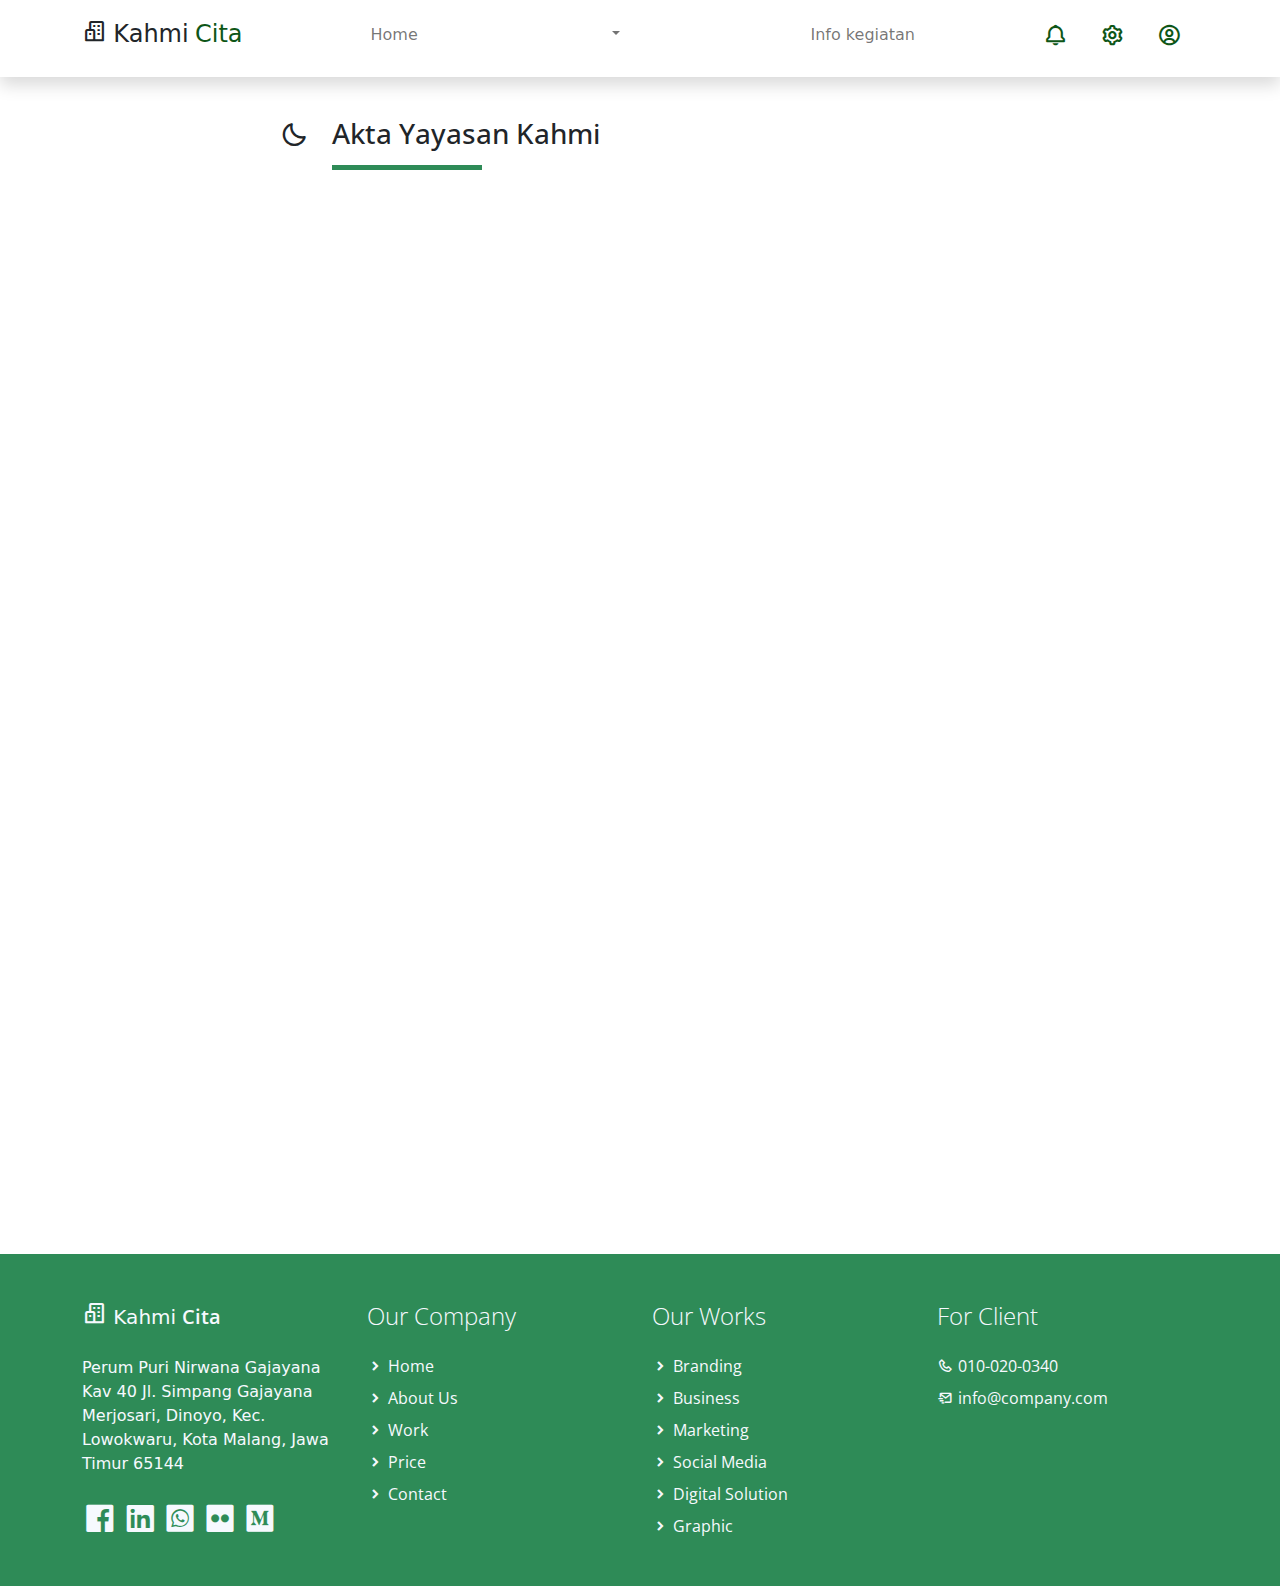
==== akta.html @ 12afd4ec "tambah halaman akta, tambah alamat footer, fix button dropdown" ====
<!DOCTYPE html>
<html lang="en">

<head>
    <title>Purple Buzz HTML Template with Bootstrap 5 Beta 1</title>
    <meta charset="utf-8">
    <meta name="viewport" content="width=device-width, initial-scale=1">
    <link rel="apple-touch-icon" href="assets/img/apple-icon.png">
    <link rel="shortcut icon" type="image/x-icon" href="assets/img/favicon.ico">
    <!-- Load Require CSS -->
    <link href="assets/css/bootstrap.css" rel="stylesheet">
    <!-- Font CSS -->
    <link href="assets/css/boxicon.min.css" rel="stylesheet">
    <link href="https://fonts.googleapis.com/css2?family=Open+Sans:wght@300;400;600&display=swap" rel="stylesheet">
    <!-- Load Tempalte CSS -->
    <link rel="stylesheet" href="assets/css/templatemo.css">
    <!-- Custom CSS -->
    <link rel="stylesheet" href="assets/css/custom.css">
<!--
    
TemplateMo 561 Purple Buzz

https://templatemo.com/tm-561-purple-buzz

-->
</head>

<body>

    <!-- Header -->
    <nav id="main_nav" class="navbar navbar-expand-lg navbar-light bg-white shadow">
        <div class="container d-flex justify-content-between align-items-center">
            <a class="navbar-brand h1" href="index.html">
                <i class='bx bx-buildings bx-sm text-dark'></i>
                <span class="text-dark h4">Kahmi</span> <span class="text-primary h4">Cita</span>
            </a>
            <button class="navbar-toggler border-0" type="button" data-bs-toggle="collapse" data-bs-target="#navbar-toggler-success" aria-controls="navbarSupportedContent" aria-expanded="false" aria-label="Toggle navigation">
                <span class="navbar-toggler-icon"></span>
            </button>

            <div class="align-self-center collapse navbar-collapse flex-fill  d-lg-flex justify-content-lg-between" id="navbar-toggler-success">
                <div class="flex-fill mx-xl-5 mb-2">
                    <ul class="nav navbar-nav d-flex justify-content-between mx-xl-5 text-center text-dark">
                        <li class="nav-item">
                            <a class="nav-link btn-outline-primary rounded-pill px-3" href="index.html">Home</a>
                        </li>
                        <li class="nav-item">
                            <!-- Example single danger button -->
                            <div class="dropdown">
                                <button 
                                    class="nav-link btn-outline-transparent rounded-pill px-3 dropdown-toggle" 
                                    type="button" id="dropdownMenuButton" data-toggle="dropdown" 
                                    aria-haspopup="true" aria-expanded="false"
                                    style="outline: none;"
                                >
                                <div class="dropdown-menu" id="dropdown-nav" aria-labelledby="dropdownMenuButton">
                                  <a class="dropdown-item" href="#">Maksud dan Tujuan</a>
                                  <a class="dropdown-item" href="./akta.html">Akta Yayasan Kahmi</a>
                                  <a class="dropdown-item" href="#">Struktur Organisasi</a>
                                </div>
                              </div>
                        </li>
                        <li class="nav-item">
                            <a class="nav-link btn-outline-primary rounded-pill px-3" href="work.html">Info kegiatan</a>
                        </li>
                    </ul>
                </div>
                <div class="navbar align-self-center d-flex">
                    <a class="nav-link" href="#"><i class='bx bx-bell bx-sm bx-tada-hover text-primary'></i></a>
                    <a class="nav-link" href="#"><i class='bx bx-cog bx-sm text-primary'></i></a>
                    <a class="nav-link" href="#"><i class='bx bx-user-circle bx-sm text-primary'></i></a>
                </div>
            </div>
        </div>
    </nav>
    <!-- Close Header -->

    <!-- Start Service -->
    <section class="service-wrapper py-3">
        <div class="container-fluid pb-3">
            <div class="row mt-4">
                <div class="service-header col-2 col-lg-3 text-end light-300">
                    <i class='bx bx-moon h3 mt-1'></i>
                </div>
                <div class="service-heading col-10 col-lg-9 text-start float-end light-300">
                    <h2 class="h3 pb-4 typo-space-line">Akta Yayasan Kahmi</h2>
                </div>
            </div>
            <p class="service-footer col-10 offset-2 col-lg-9 offset-lg-3 text-start pb-3 text-muted px-2">
                <iframe src="./assets/file/Revisi-Akta-Yayasan-KAHMI.pdf" style="width: 100%; height: 1000px;" title="Iframe Example"></iframe>
            </p>
        </div>

    </section>
    <!-- End Service -->

    <!-- Start Footer -->
    <footer class="bg-secondary pt-4">
        <div class="container">
            <div class="row py-4">

                <div class="col-lg-3 col-12 align-left">
                    <a class="navbar-brand" href="index.html">
                        <i class='bx bx-buildings bx-sm text-light'></i>
                        <span class="text-light h5">Kahmi</span> <span class="text-light h5 semi-bold-600">Cita</span>
                    </a>
                    <p class="text-light my-lg-4 my-2">
                        Perum Puri Nirwana Gajayana Kav 40 Jl. Simpang Gajayana Merjosari, Dinoyo, Kec. Lowokwaru, Kota Malang, Jawa Timur 65144
                    </p>
                    <ul class="list-inline footer-icons light-300">
                        <li class="list-inline-item m-0">
                            <a class="text-light" target="_blank" href="http://facebook.com/">
                                <i class='bx bxl-facebook-square bx-md'></i>
                            </a>
                        </li>
                        <li class="list-inline-item m-0">
                            <a class="text-light" target="_blank" href="https://www.linkedin.com/">
                                <i class='bx bxl-linkedin-square bx-md'></i>
                            </a>
                        </li>
                        <li class="list-inline-item m-0">
                            <a class="text-light" target="_blank" href="https://www.whatsapp.com/">
                                <i class='bx bxl-whatsapp-square bx-md'></i>
                            </a>
                        </li>
                        <li class="list-inline-item m-0">
                            <a class="text-light" target="_blank" href="https://www.flickr.com/">
                                <i class='bx bxl-flickr-square bx-md'></i>
                            </a>
                        </li>
                        <li class="list-inline-item m-0">
                            <a class="text-light" target="_blank" href="https://www.medium.com/">
                                <i class='bx bxl-medium-square bx-md' ></i>
                            </a>
                        </li>
                    </ul>
                </div>

                <div class="col-lg-3 col-md-4 my-sm-0 mt-4">
                    <h3 class="h4 pb-lg-3 text-light light-300">Our Company</h2>
                        <ul class="list-unstyled text-light light-300">
                            <li class="pb-2">
                                <i class='bx-fw bx bxs-chevron-right bx-xs'></i><a class="text-decoration-none text-light" href="index.html">Home</a>
                            </li>
                            <li class="pb-2">
                                <i class='bx-fw bx bxs-chevron-right bx-xs'></i><a class="text-decoration-none text-light py-1" href="about.html">About Us</a>
                            </li>
                            <li class="pb-2">
                                <i class='bx-fw bx bxs-chevron-right bx-xs'></i><a class="text-decoration-none text-light py-1" href="work.html">Work</a>
                            </li>
                            <li class="pb-2">
                                <i class='bx-fw bx bxs-chevron-right bx-xs'></i></i><a class="text-decoration-none text-light py-1" href="pricing.html">Price</a>
                            </li>
                            <li class="pb-2">
                                <i class='bx-fw bx bxs-chevron-right bx-xs'></i><a class="text-decoration-none text-light py-1" href="contact.html">Contact</a>
                            </li>
                        </ul>
                </div>

                <div class="col-lg-3 col-md-4 my-sm-0 mt-4">
                    <h2 class="h4 pb-lg-3 text-light light-300">Our Works</h2>
                    <ul class="list-unstyled text-light light-300">
                        <li class="pb-2">
                            <i class='bx-fw bx bxs-chevron-right bx-xs'></i><a class="text-decoration-none text-light py-1" href="#">Branding</a>
                        </li>
                        <li class="pb-2">
                            <i class='bx-fw bx bxs-chevron-right bx-xs'></i><a class="text-decoration-none text-light py-1" href="#">Business</a>
                        </li>
                        <li class="pb-2">
                            <i class='bx-fw bx bxs-chevron-right bx-xs'></i><a class="text-decoration-none text-light py-1" href="#">Marketing</a>
                        </li>
                        <li class="pb-2">
                            <i class='bx-fw bx bxs-chevron-right bx-xs'></i><a class="text-decoration-none text-light py-1" href="#">Social Media</a>
                        </li>
                        <li class="pb-2">
                            <i class='bx-fw bx bxs-chevron-right bx-xs'></i><a class="text-decoration-none text-light py-1" href="#">Digital Solution</a>
                        </li>
                        <li class="pb-2">
                            <i class='bx-fw bx bxs-chevron-right bx-xs'></i><a class="text-decoration-none text-light py-1" href="#">Graphic</a>
                        </li>
                    </ul>
                </div>

                <div class="col-lg-3 col-md-4 my-sm-0 mt-4">
                    <h2 class="h4 pb-lg-3 text-light light-300">For Client</h2>
                    <ul class="list-unstyled text-light light-300">
                        <li class="pb-2">
                            <i class='bx-fw bx bx-phone bx-xs'></i><a class="text-decoration-none text-light py-1" href="tel:010-020-0340">010-020-0340</a>
                        </li>
                        <li class="pb-2">
                            <i class='bx-fw bx bx-mail-send bx-xs'></i><a class="text-decoration-none text-light py-1" href="mailto:info@company.com">info@company.com</a>
                        </li>
                    </ul>
                </div>

            </div>
        </div>

    </footer>
    <!-- End Footer -->


    <!-- Bootstrap -->
    <script src="assets/js/bootstrap.bundle.min.js"></script>
    <!-- Load jQuery require for isotope -->
    <script src="assets/js/jquery.min.js"></script>
    <!-- Isotope -->
    <script src="assets/js/isotope.pkgd.js"></script>
    <!-- Page Script -->
    <script>
        $(window).load(function() {

            // trigger nav dropdown button
            $('.dropdown-toggle').click(function() {
                if ($('#dropdown-nav').hasClass("show")){
                    $( '#dropdown-nav' ).removeClass('show');
                } else {
                    $( '#dropdown-nav' ).addClass('show');
                }
            });

            // hide dropdown button
            $(document).on("click", function(e) {
                if ($(e.target).is(".dropdown-toggle") === false) {
                    $( '#dropdown-nav' ).removeClass('show');
                }
            });

            // init Isotope
            var $projects = $('.projects').isotope({
                itemSelector: '.project',
                layoutMode: 'fitRows'
            });
            $(".filter-btn").click(function() {
                var data_filter = $(this).attr("data-filter");
                $projects.isotope({
                    filter: data_filter
                });
                $(".filter-btn").removeClass("active");
                $(".filter-btn").removeClass("shadow");
                $(this).addClass("active");
                $(this).addClass("shadow");
                return false;
            });
        });
    </script>
    <!-- Templatemo -->
    <script src="assets/js/templatemo.js"></script>
    <!-- Custom -->
    <script src="assets/js/custom.js"></script>

</body>

</html>
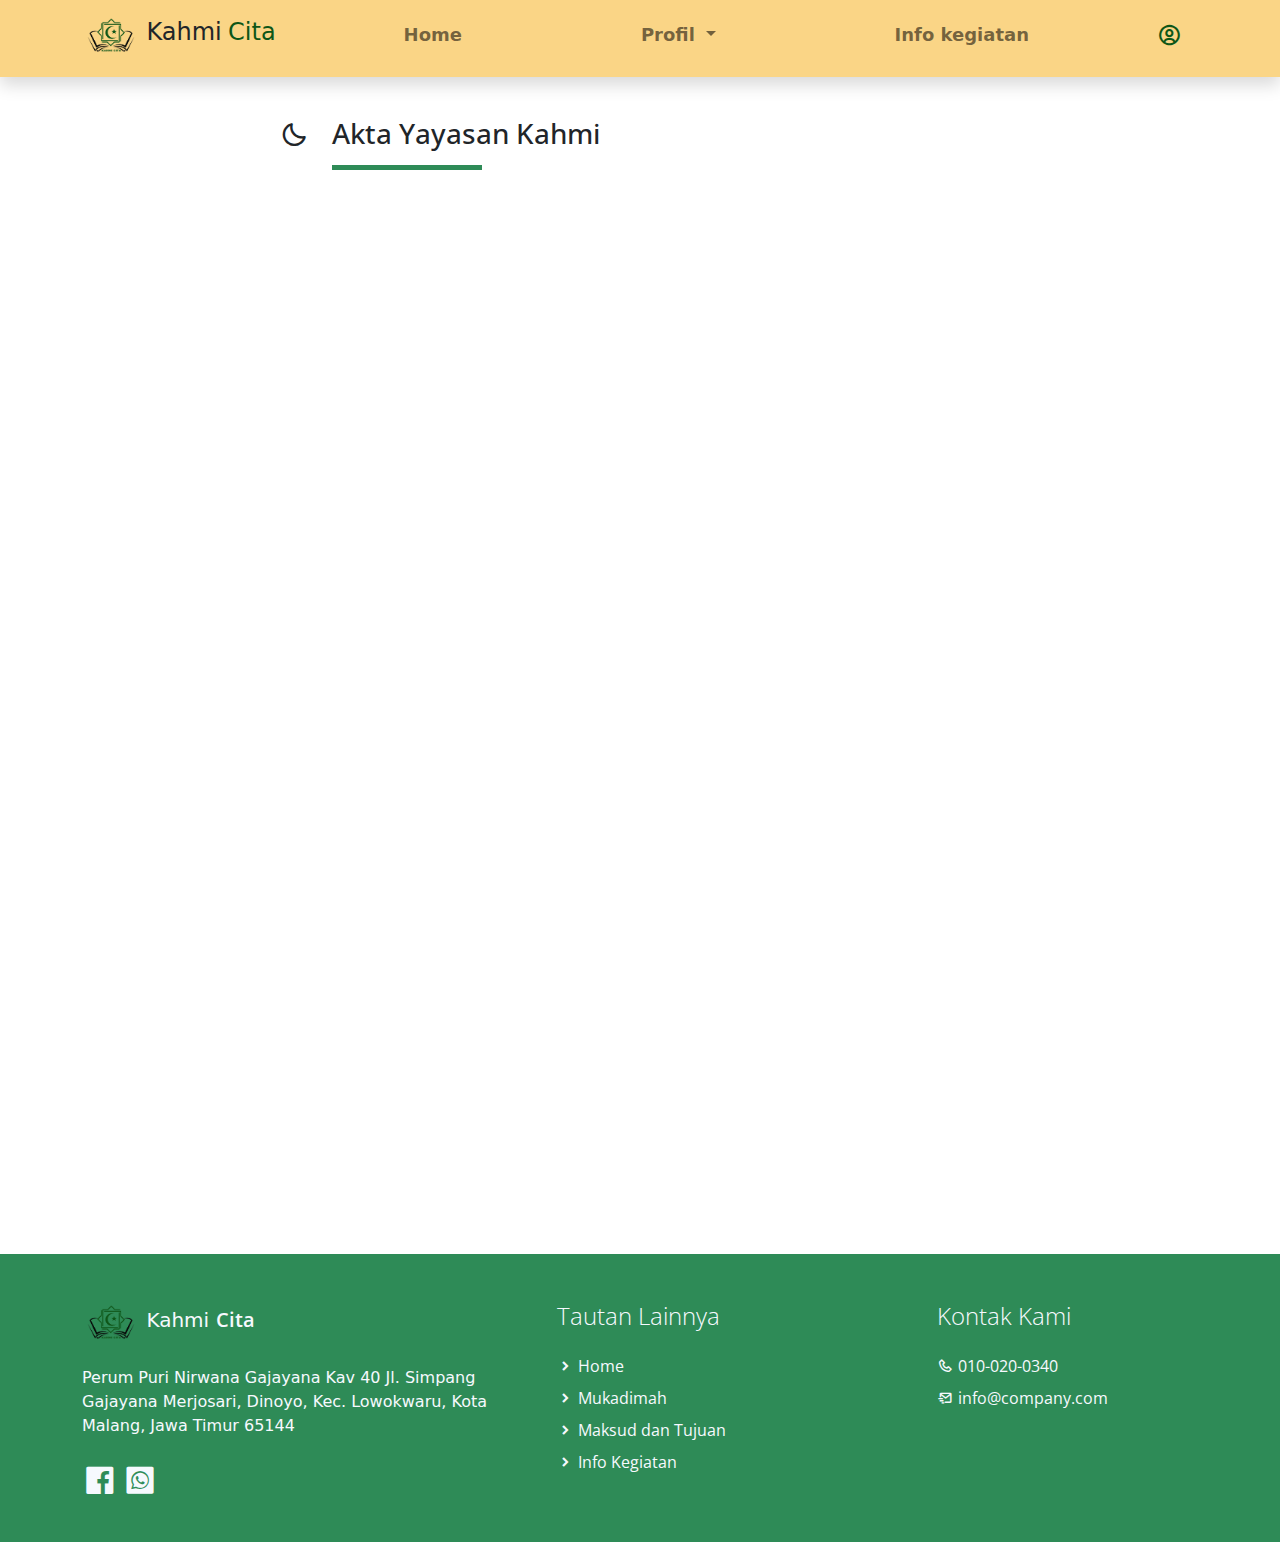
==== commit ead0ee49: "update maksud tujuan, update header" ====
--- a/akta.html
+++ b/akta.html
@@ -2,7 +2,7 @@
 <html lang="en">
 
 <head>
-    <title>Purple Buzz HTML Template with Bootstrap 5 Beta 1</title>
+    <title>Akta | Yayasan KAHMI Cita</title>
     <meta charset="utf-8">
     <meta name="viewport" content="width=device-width, initial-scale=1">
     <link rel="apple-touch-icon" href="assets/img/apple-icon.png">
@@ -28,10 +28,12 @@
 <body>
 
     <!-- Header -->
-    <nav id="main_nav" class="navbar navbar-expand-lg navbar-light bg-white shadow">
-        <div class="container d-flex justify-content-between align-items-center">
+    <nav id="main_nav" class="navbar navbar-expand-lg navbar-light bg-white shadow" style="background-color: #FAD586 !important;">
+        <div class="container d-flex justify-content-between align-items-center" >
             <a class="navbar-brand h1" href="index.html">
-                <i class='bx bx-buildings bx-sm text-dark'></i>
+                <i class=''>
+                    <img src="./assets/img/WhatsApp Image 2021-04-23 at 5.16.06 PM.png" height="40"  alt="">
+                </i>
                 <span class="text-dark h4">Kahmi</span> <span class="text-primary h4">Cita</span>
             </a>
             <button class="navbar-toggler border-0" type="button" data-bs-toggle="collapse" data-bs-target="#navbar-toggler-success" aria-controls="navbarSupportedContent" aria-expanded="false" aria-label="Toggle navigation">
@@ -42,32 +44,32 @@
                 <div class="flex-fill mx-xl-5 mb-2">
                     <ul class="nav navbar-nav d-flex justify-content-between mx-xl-5 text-center text-dark">
                         <li class="nav-item">
-                            <a class="nav-link btn-outline-primary rounded-pill px-3" href="index.html">Home</a>
+                            <a class="nav-link btn-outline-primary rounded-pill px-3" style="font-weight: bold; font-size: 18px;" href="index.html">Home</a>
                         </li>
                         <li class="nav-item">
                             <!-- Example single danger button -->
                             <div class="dropdown">
                                 <button 
-                                    class="nav-link btn-outline-transparent rounded-pill px-3 dropdown-toggle" 
+                                    class="nav-link btn-outline-transparent rounded-pill px-3 dropdown-toggle" style="font-weight: bold; font-size: 18px;" 
                                     type="button" id="dropdownMenuButton" data-toggle="dropdown" 
                                     aria-haspopup="true" aria-expanded="false"
                                     style="outline: none;"
                                 >
+                                  Profil
+                                </button>
                                 <div class="dropdown-menu" id="dropdown-nav" aria-labelledby="dropdownMenuButton">
-                                  <a class="dropdown-item" href="#">Maksud dan Tujuan</a>
+                                  <a class="dropdown-item" href="#maksudTujuan">Maksud dan Tujuan</a>
                                   <a class="dropdown-item" href="./akta.html">Akta Yayasan Kahmi</a>
                                   <a class="dropdown-item" href="#">Struktur Organisasi</a>
                                 </div>
                               </div>
                         </li>
                         <li class="nav-item">
-                            <a class="nav-link btn-outline-primary rounded-pill px-3" href="work.html">Info kegiatan</a>
+                            <a class="nav-link btn-outline-primary rounded-pill px-3" style="font-weight: bold; font-size: 18px;" href="#infoKegiatan">Info kegiatan</a>
                         </li>
                     </ul>
                 </div>
                 <div class="navbar align-self-center d-flex">
-                    <a class="nav-link" href="#"><i class='bx bx-bell bx-sm bx-tada-hover text-primary'></i></a>
-                    <a class="nav-link" href="#"><i class='bx bx-cog bx-sm text-primary'></i></a>
                     <a class="nav-link" href="#"><i class='bx bx-user-circle bx-sm text-primary'></i></a>
                 </div>
             </div>
@@ -99,9 +101,11 @@
         <div class="container">
             <div class="row py-4">
 
-                <div class="col-lg-3 col-12 align-left">
+                <div class="col-lg-5 col-12 align-left">
                     <a class="navbar-brand" href="index.html">
-                        <i class='bx bx-buildings bx-sm text-light'></i>
+                        <i class=''>
+                            <img src="./assets/img/WhatsApp Image 2021-04-23 at 5.16.06 PM.png" height="40"  alt="">
+                        </i>
                         <span class="text-light h5">Kahmi</span> <span class="text-light h5 semi-bold-600">Cita</span>
                     </a>
                     <p class="text-light my-lg-4 my-2">
@@ -114,75 +118,33 @@
                             </a>
                         </li>
                         <li class="list-inline-item m-0">
-                            <a class="text-light" target="_blank" href="https://www.linkedin.com/">
-                                <i class='bx bxl-linkedin-square bx-md'></i>
-                            </a>
-                        </li>
-                        <li class="list-inline-item m-0">
                             <a class="text-light" target="_blank" href="https://www.whatsapp.com/">
                                 <i class='bx bxl-whatsapp-square bx-md'></i>
                             </a>
                         </li>
-                        <li class="list-inline-item m-0">
-                            <a class="text-light" target="_blank" href="https://www.flickr.com/">
-                                <i class='bx bxl-flickr-square bx-md'></i>
-                            </a>
-                        </li>
-                        <li class="list-inline-item m-0">
-                            <a class="text-light" target="_blank" href="https://www.medium.com/">
-                                <i class='bx bxl-medium-square bx-md' ></i>
-                            </a>
-                        </li>
                     </ul>
                 </div>
 
+                <div class="col-lg-4 col-md-4 my-sm-0 mt-4">
+                    <h3 class="h4 pb-lg-3 text-light light-300">Tautan Lainnya</h2>
+                        <ul class="list-unstyled text-light light-300">
+                            <li class="pb-2">
+                                <i class='bx-fw bx bxs-chevron-right bx-xs'></i><a class="text-decoration-none text-light" href="index.html">Home</a>
+                            </li>
+                            <li class="pb-2">
+                                <i class='bx-fw bx bxs-chevron-right bx-xs'></i><a class="text-decoration-none text-light py-1" href="about.html">Mukadimah</a>
+                            </li>
+                            <li class="pb-2">
+                                <i class='bx-fw bx bxs-chevron-right bx-xs'></i><a class="text-decoration-none text-light py-1" href="work.html">Maksud dan Tujuan</a>
+                            </li>
+                            <li class="pb-2">
+                                <i class='bx-fw bx bxs-chevron-right bx-xs'></i></i><a class="text-decoration-none text-light py-1" href="pricing.html">Info Kegiatan</a>
+                            </li>
+                        </ul>
+                </div>
+
                 <div class="col-lg-3 col-md-4 my-sm-0 mt-4">
-                    <h3 class="h4 pb-lg-3 text-light light-300">Our Company</h2>
-                        <ul class="list-unstyled text-light light-300">
-                            <li class="pb-2">
-                                <i class='bx-fw bx bxs-chevron-right bx-xs'></i><a class="text-decoration-none text-light" href="index.html">Home</a>
-                            </li>
-                            <li class="pb-2">
-                                <i class='bx-fw bx bxs-chevron-right bx-xs'></i><a class="text-decoration-none text-light py-1" href="about.html">About Us</a>
-                            </li>
-                            <li class="pb-2">
-                                <i class='bx-fw bx bxs-chevron-right bx-xs'></i><a class="text-decoration-none text-light py-1" href="work.html">Work</a>
-                            </li>
-                            <li class="pb-2">
-                                <i class='bx-fw bx bxs-chevron-right bx-xs'></i></i><a class="text-decoration-none text-light py-1" href="pricing.html">Price</a>
-                            </li>
-                            <li class="pb-2">
-                                <i class='bx-fw bx bxs-chevron-right bx-xs'></i><a class="text-decoration-none text-light py-1" href="contact.html">Contact</a>
-                            </li>
-                        </ul>
-                </div>
-
-                <div class="col-lg-3 col-md-4 my-sm-0 mt-4">
-                    <h2 class="h4 pb-lg-3 text-light light-300">Our Works</h2>
-                    <ul class="list-unstyled text-light light-300">
-                        <li class="pb-2">
-                            <i class='bx-fw bx bxs-chevron-right bx-xs'></i><a class="text-decoration-none text-light py-1" href="#">Branding</a>
-                        </li>
-                        <li class="pb-2">
-                            <i class='bx-fw bx bxs-chevron-right bx-xs'></i><a class="text-decoration-none text-light py-1" href="#">Business</a>
-                        </li>
-                        <li class="pb-2">
-                            <i class='bx-fw bx bxs-chevron-right bx-xs'></i><a class="text-decoration-none text-light py-1" href="#">Marketing</a>
-                        </li>
-                        <li class="pb-2">
-                            <i class='bx-fw bx bxs-chevron-right bx-xs'></i><a class="text-decoration-none text-light py-1" href="#">Social Media</a>
-                        </li>
-                        <li class="pb-2">
-                            <i class='bx-fw bx bxs-chevron-right bx-xs'></i><a class="text-decoration-none text-light py-1" href="#">Digital Solution</a>
-                        </li>
-                        <li class="pb-2">
-                            <i class='bx-fw bx bxs-chevron-right bx-xs'></i><a class="text-decoration-none text-light py-1" href="#">Graphic</a>
-                        </li>
-                    </ul>
-                </div>
-
-                <div class="col-lg-3 col-md-4 my-sm-0 mt-4">
-                    <h2 class="h4 pb-lg-3 text-light light-300">For Client</h2>
+                    <h2 class="h4 pb-lg-3 text-light light-300">Kontak Kami</h2>
                     <ul class="list-unstyled text-light light-300">
                         <li class="pb-2">
                             <i class='bx-fw bx bx-phone bx-xs'></i><a class="text-decoration-none text-light py-1" href="tel:010-020-0340">010-020-0340</a>
--- a/assets/css/templatemo.css
+++ b/assets/css/templatemo.css
@@ -34,13 +34,21 @@
   font-family: 'Open Sans', sans-serif !important;
   font-weight: 600;
 }
-.typo-space-line::after,
+.typo-space-line::after {
+  content: "";
+  width: 150px;
+  display:block;
+  position: absolute;
+  border-bottom:  5px solid #2E8B57;
+  padding-top: .5em;
+}
+
 .typo-space-line-center::after {
   content: "";
   width: 150px;
   display:block;
   position: absolute;
-  border-bottom:  5px solid #2E8B57;
+  border-bottom:  5px solid #fff;
   padding-top: .5em;
 }
 .typo-space-line-center::after {
@@ -125,7 +133,7 @@
 }
 /* About */
 #work_banner {
-  background-image: url('./../img/banner-bg-02.jpg');
+  background-image: url('./../img/kahmicita-banner.jpg');
   background-position: center center; background-size: cover;
   height: 100%;
   width: 100%;
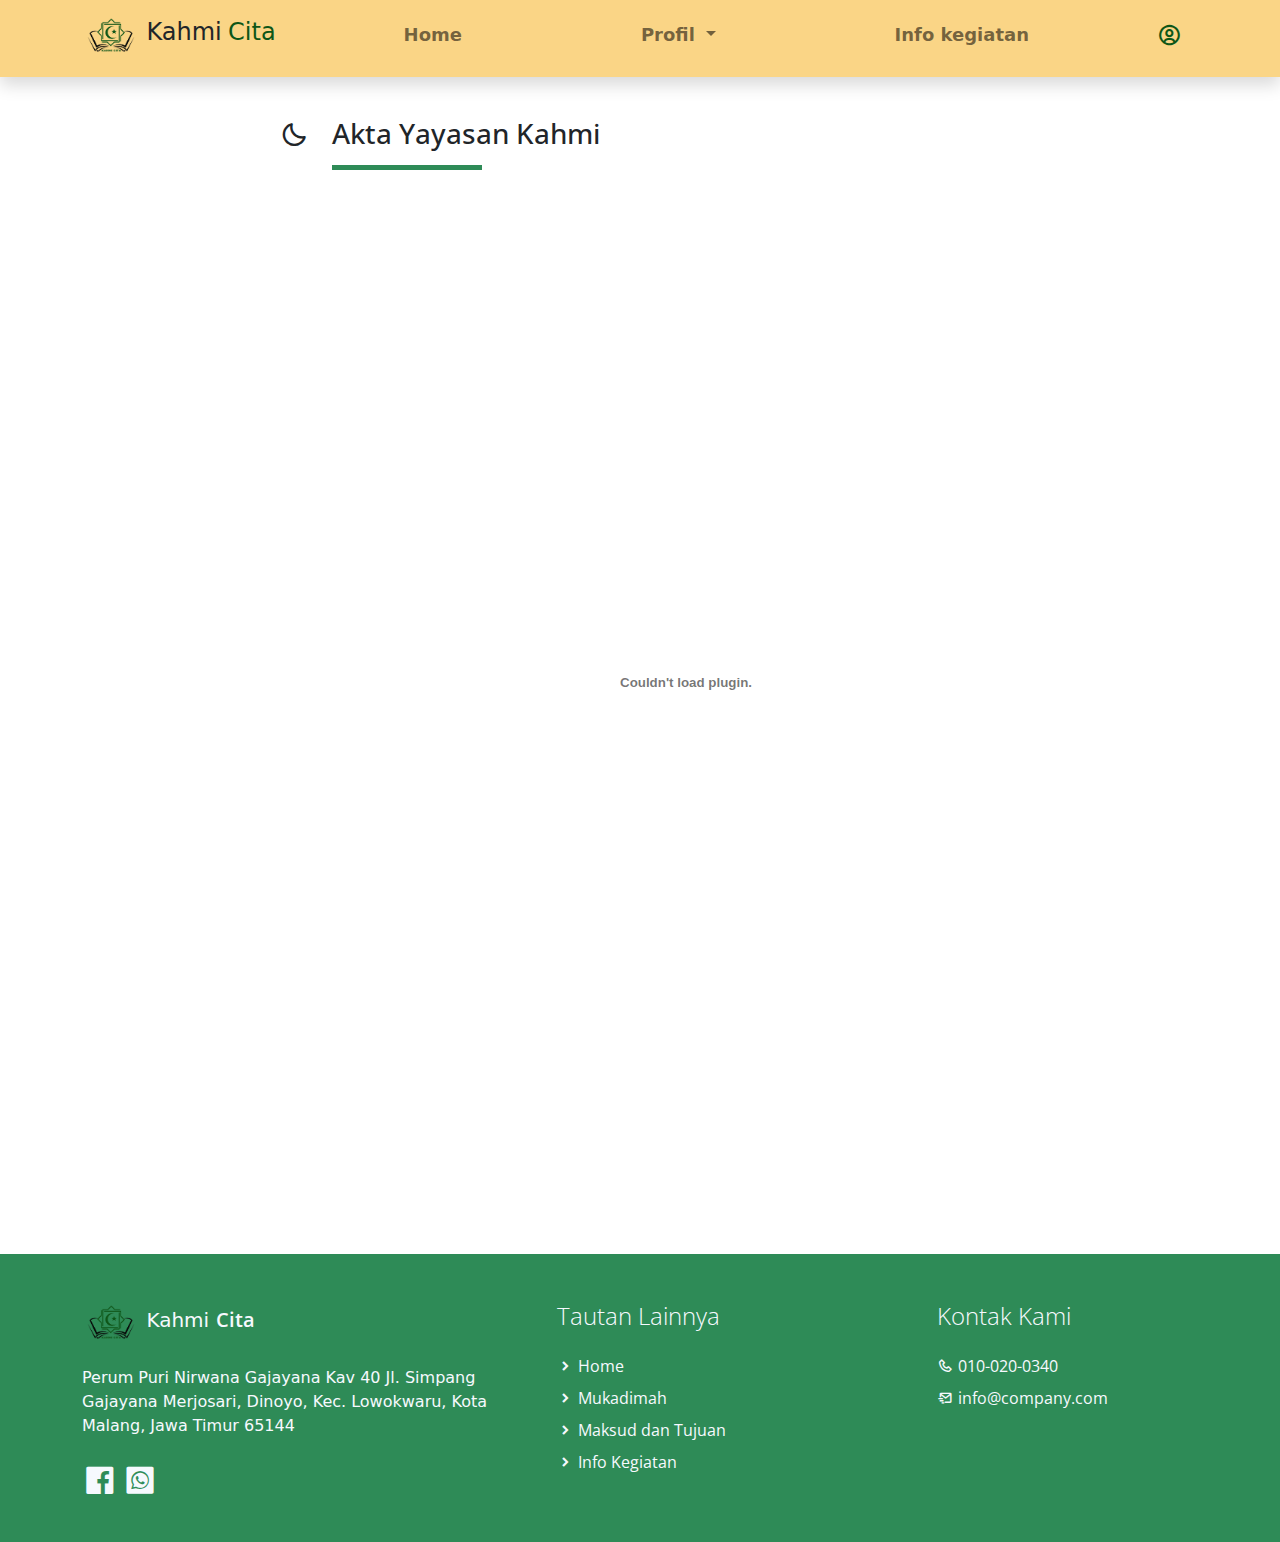
==== commit f31f1f5a: "rubah iframe jadi embed" ====
--- a/akta.html
+++ b/akta.html
@@ -69,9 +69,9 @@
                         </li>
                     </ul>
                 </div>
-                <div class="navbar align-self-center d-flex">
-                    <a class="nav-link" href="#"><i class='bx bx-user-circle bx-sm text-primary'></i></a>
-                </div>
+            </div>
+            <div class="navbar align-self-center d-flex justify-self-center">
+                <a class="nav-link" href="#"><i class='bx bx-user-circle bx-sm text-primary'></i></a>
             </div>
         </div>
     </nav>
@@ -89,7 +89,7 @@
                 </div>
             </div>
             <p class="service-footer col-10 offset-2 col-lg-9 offset-lg-3 text-start pb-3 text-muted px-2">
-                <iframe src="./assets/file/Revisi-Akta-Yayasan-KAHMI.pdf" style="width: 100%; height: 1000px;" title="Iframe Example"></iframe>
+                <embed src="./assets/file/Revisi-Akta-Yayasan-KAHMI.pdf" style="width: 100%; height: 1000px;" title="Iframe Example" />
             </p>
         </div>
 
--- a/assets/css/templatemo.css
+++ b/assets/css/templatemo.css
@@ -43,6 +43,19 @@
   padding-top: .5em;
 }
 
+.typo-space-line-center-2::after {
+  content: "";
+  width: 150px;
+  display:block;
+  position: absolute;
+  border-bottom:  5px solid #2E8B57;
+  padding-top: .5em;
+}
+.typo-space-line-center-2::after {
+  left: 50%;
+  margin-left: -75px;
+}
+
 .typo-space-line-center::after {
   content: "";
   width: 150px;
@@ -67,6 +80,7 @@
   height: 100%;
   min-height: 60vh;
   width: 100%;
+  background-size: contain !important;
 }
 #index_banner .carousel-item {
   min-height: 60vh;
